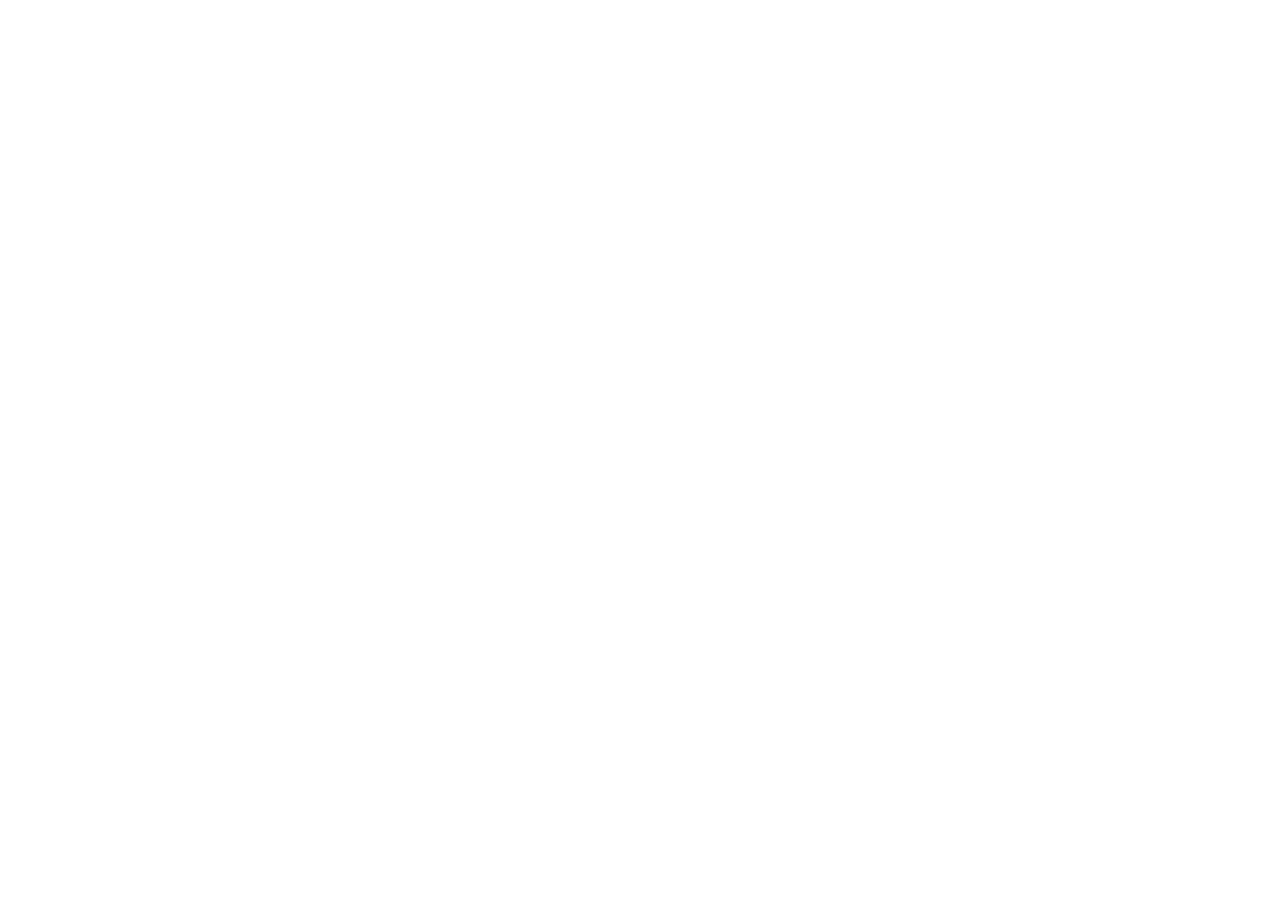
==== src/index.html @ 97d8e4bd "Initial commit" ====
<!DOCTYPE html>
<html lang="en">
  <head>
    <meta charset="UTF-8" />
    <link rel="icon" type="image/svg+xml" href="/favicon.svg" />
    <meta name="viewport" content="width=device-width, initial-scale=1.0" />
    <title>Vanilla App Template</title>
    <link rel="stylesheet" href="./css/styles.css" />
  </head>
  <body>
    <load src="./partials/header.html" icon-path="img/sprite.svg#logo" />

    <main>
      <!-- Loads the specified .html file -->
      <load src="./partials/vite-promo.html" />
      <load src="./partials/badges.html" />
    </main>

    <load src="./partials/footer.html" />

    <script type="module" src="./main.js"></script>
  </body>
</html>
---- src/css/styles.css ----
/**
  |============================
  | include css partials with
  | default @import url()
  |============================
*/
/* Common styles */
@import url('./reset.css');
@import url('./base.css');
@import url('./container.css');
@import url('./animations.css');

/* Sections style */
@import url('./header.css');
@import url('./vite-promo.css');
@import url('./badges.css');
@import url('./back-link.css');
@import url('./footer.css');
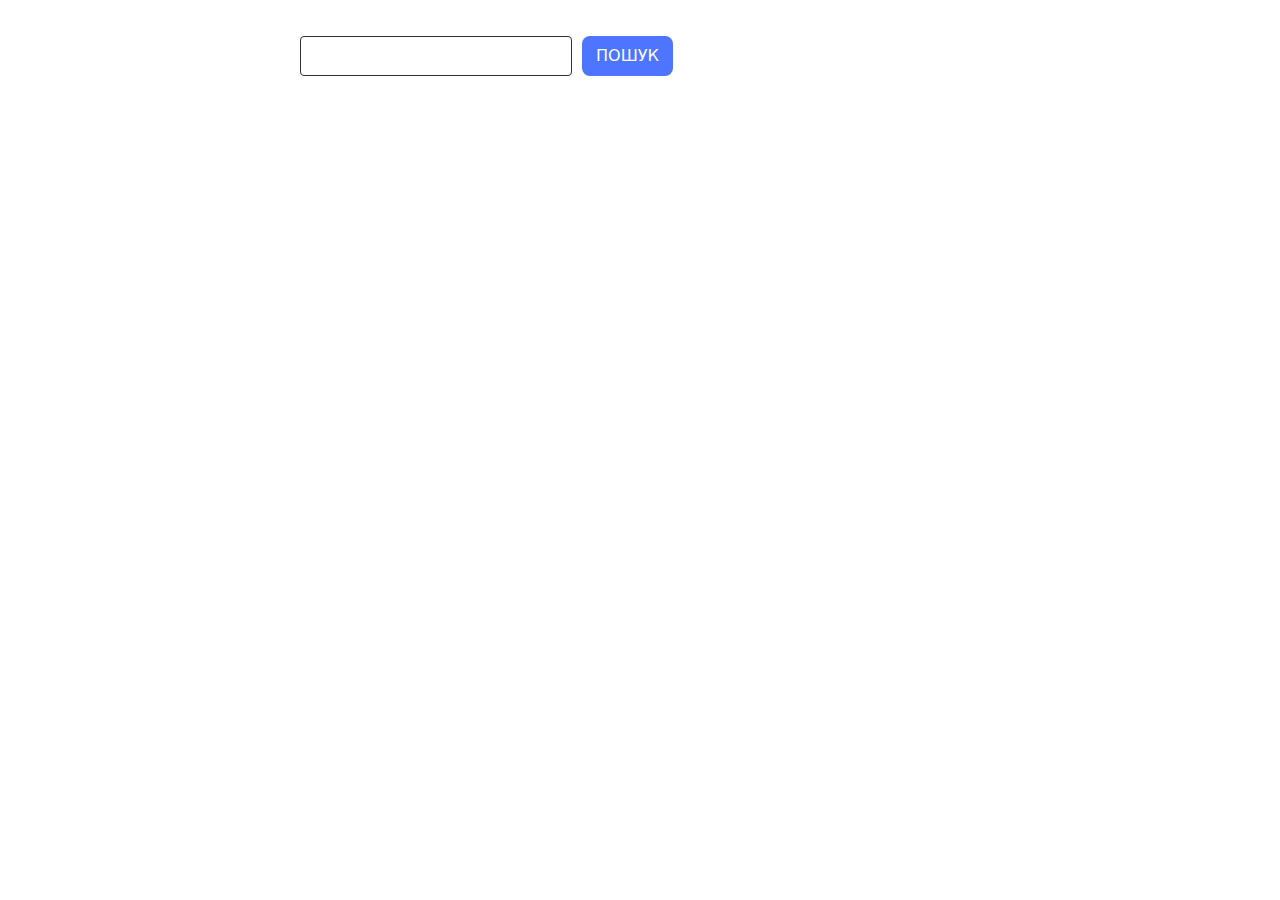
==== commit 915ada4f: "input style done" ====
--- a/src/index.html
+++ b/src/index.html
@@ -4,20 +4,34 @@
     <meta charset="UTF-8" />
     <link rel="icon" type="image/svg+xml" href="/favicon.svg" />
     <meta name="viewport" content="width=device-width, initial-scale=1.0" />
-    <title>Vanilla App Template</title>
+    <title>AdvancedJS-HW-03</title>
+    <link rel="preconnect" href="https://fonts.googleapis.com" />
+    <link rel="preconnect" href="https://fonts.gstatic.com" crossorigin />
+    <link
+      href="https://fonts.googleapis.com/css2?family=Montserrat:ital,wght@0,100..900;1,100..900&display=swap"
+      rel="stylesheet"
+    />
+    <link
+      rel="stylesheet"
+      href="https://cdn.jsdelivr.net/npm/modern-normalize@3.0.0/modern-normalize.min.css"
+    />
     <link rel="stylesheet" href="./css/styles.css" />
+    <script type="module" src="./main.js" defer></script>
   </head>
   <body>
-    <load src="./partials/header.html" icon-path="img/sprite.svg#logo" />
-
-    <main>
-      <!-- Loads the specified .html file -->
-      <load src="./partials/vite-promo.html" />
-      <load src="./partials/badges.html" />
-    </main>
-
-    <load src="./partials/footer.html" />
-
-    <script type="module" src="./main.js"></script>
+    <section class="gallery-section">
+      <div class="container">
+        <form class="search-form js-search-form">
+          <input
+            class="search-input js-search-input"
+            type="text"
+            name="user_query"
+            required
+          />
+          <button class="search-btn" type="submit">пошук</button>
+        </form>
+        <ul class="gallery js-gallery"></ul>
+      </div>
+    </section>
   </body>
 </html>
--- a/src/css/styles.css
+++ b/src/css/styles.css
@@ -1,18 +1,70 @@
-/**
-  |============================
-  | include css partials with
-  | default @import url()
-  |============================
-*/
-/* Common styles */
 @import url('./reset.css');
-@import url('./base.css');
-@import url('./container.css');
-@import url('./animations.css');
 
-/* Sections style */
-@import url('./header.css');
-@import url('./vite-promo.css');
-@import url('./badges.css');
-@import url('./back-link.css');
-@import url('./footer.css');
+.gallery-section {
+  padding-top: 36px;
+}
+
+.container {
+  width: 1200px;
+  padding-left: 15px;
+  padding-right: 15px;
+  margin: o auto;
+}
+
+.search-form {
+  width: 600px;
+  display: flex;
+  margin: 0 auto;
+  margin-bottom: 32px;
+}
+
+.search-input {
+  font-size: 18px;
+  height: 40px;
+  width: 272px;
+  padding-left: 16px;
+  border: 1px solid #303030;
+  border-radius: 4px;
+  background: #fff;
+
+  display: flex;
+  align-items: flex-start;
+  justify-content: flex-start;
+  flex-direction: row;
+  gap: 8px;
+}
+
+.search-btn {
+  font-size: 16px;
+  border-radius: 8px;
+  padding: 8px 16px;
+  width: 91px;
+  height: 40px;
+  background-color: #4e75ff;
+  color: #ffffff;
+  border: none;
+  text-transform: uppercase;
+  cursor: pointer;
+  margin-left: 10px;
+
+  display: flex;
+  align-items: center;
+  justify-content: center;
+  flex-direction: row;
+}
+
+.gallery {
+  display: flex;
+  flex-wrap: wrap;
+  gap: 20px;
+}
+
+.gallery-card {
+  width: calc((100% - 60px) / 4);
+}
+
+.gallery-img {
+  width: 100%;
+  height: 380px;
+  object-fit: cover;
+}
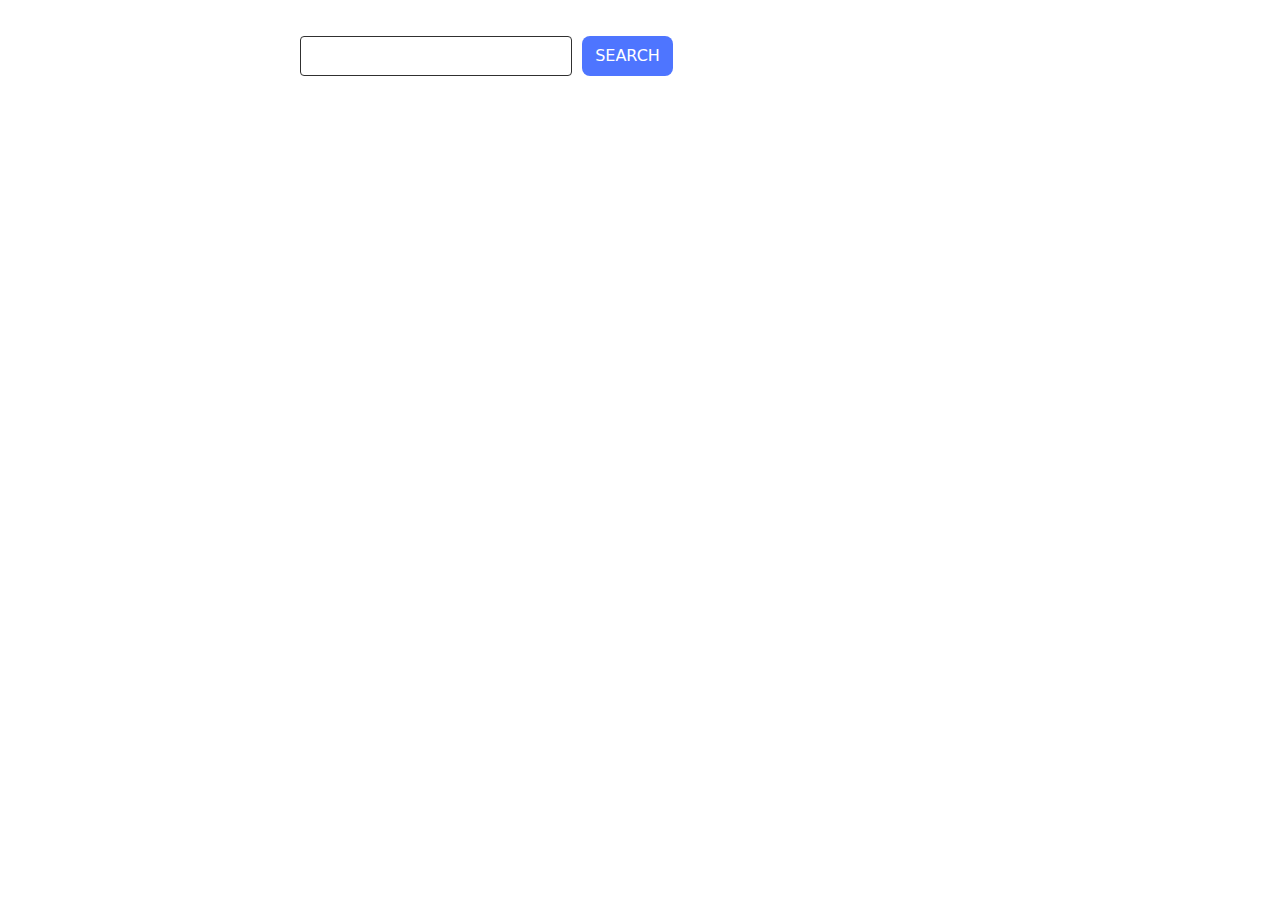
==== commit 17ebaf1e: "rendering start" ====
--- a/src/index.html
+++ b/src/index.html
@@ -28,7 +28,7 @@
             name="user_query"
             required
           />
-          <button class="search-btn" type="submit">пошук</button>
+          <button class="search-btn" type="submit">Search</button>
         </form>
         <ul class="gallery js-gallery"></ul>
       </div>
--- a/src/css/styles.css
+++ b/src/css/styles.css
@@ -56,15 +56,15 @@
 .gallery {
   display: flex;
   flex-wrap: wrap;
-  gap: 20px;
+  gap: 24px;
 }
 
 .gallery-card {
-  width: calc((100% - 60px) / 4);
+  width: calc((100% - 48px) / 3);
 }
 
 .gallery-img {
   width: 100%;
-  height: 380px;
+  height: 152px;
   object-fit: cover;
 }
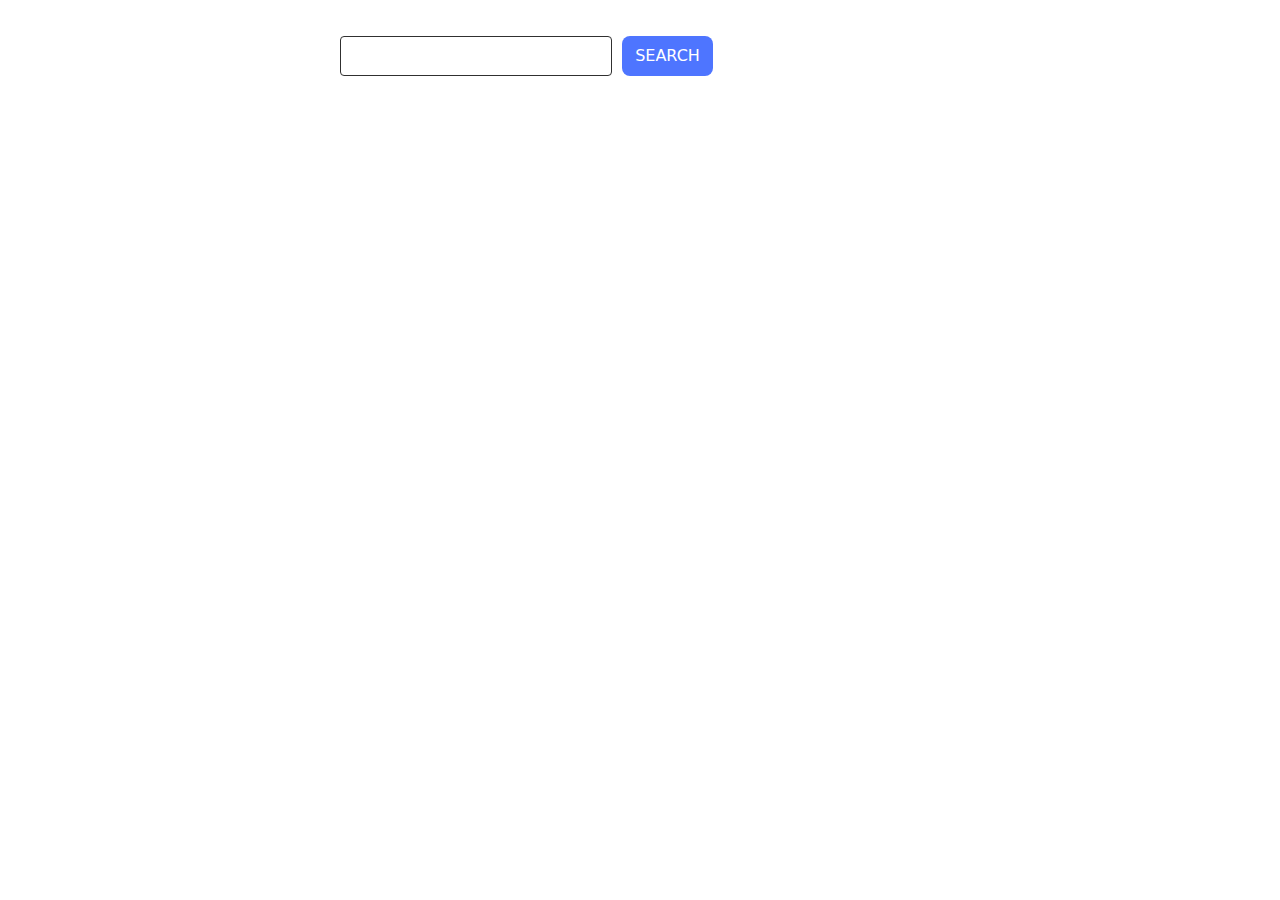
==== commit 352cb6c8: "fix rendering" ====
--- a/src/index.html
+++ b/src/index.html
@@ -8,7 +8,7 @@
     <link rel="preconnect" href="https://fonts.googleapis.com" />
     <link rel="preconnect" href="https://fonts.gstatic.com" crossorigin />
     <link
-      href="https://fonts.googleapis.com/css2?family=Montserrat:ital,wght@0,100..900;1,100..900&display=swap"
+      href="https://fonts.googleapis.com/css2?family=Montserrat:wght@100..900&display=swap"
       rel="stylesheet"
     />
     <link
--- a/src/css/styles.css
+++ b/src/css/styles.css
@@ -8,7 +8,7 @@
   width: 1200px;
   padding-left: 15px;
   padding-right: 15px;
-  margin: o auto;
+  margin: 0 auto;
 }
 
 .search-form {
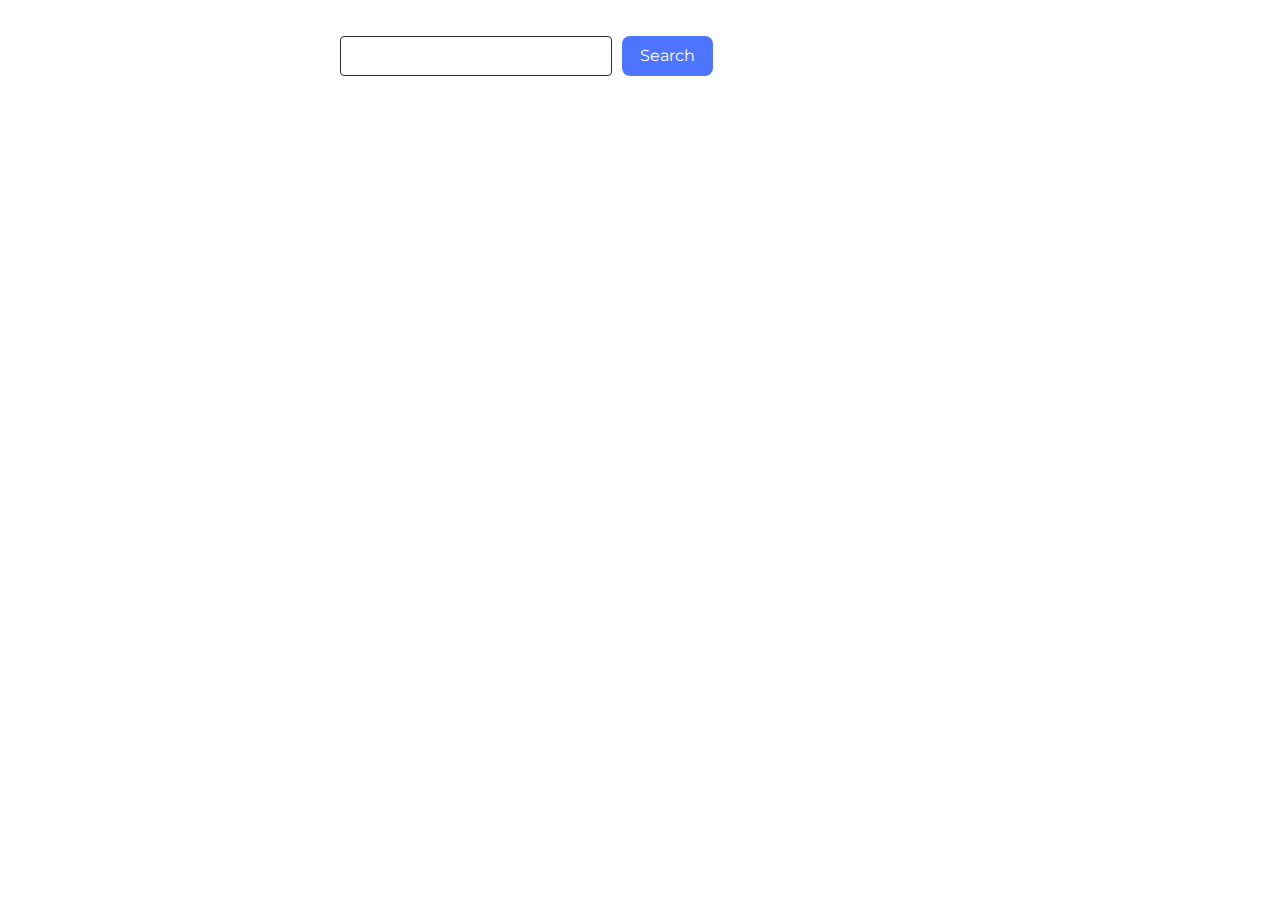
==== commit a0682ac8: "add loader" ====
--- a/src/index.html
+++ b/src/index.html
@@ -31,6 +31,7 @@
           <button class="search-btn" type="submit">Search</button>
         </form>
         <ul class="gallery js-gallery"></ul>
+        <span class="loader is-hidden js-loader"></span>
       </div>
     </section>
   </body>
--- a/src/css/styles.css
+++ b/src/css/styles.css
@@ -1,4 +1,8 @@
 @import url('./reset.css');
+
+body {
+  font-family: 'Montserrat', sans-serif;
+}
 
 .gallery-section {
   padding-top: 36px;
@@ -43,7 +47,6 @@
   background-color: #4e75ff;
   color: #ffffff;
   border: none;
-  text-transform: uppercase;
   cursor: pointer;
   margin-left: 10px;
 
@@ -61,6 +64,7 @@
 
 .gallery-card {
   width: calc((100% - 48px) / 3);
+  border: 1px solid #808080;
 }
 
 .gallery-img {
@@ -68,3 +72,128 @@
   height: 152px;
   object-fit: cover;
 }
+
+.img-info {
+  margin: 4px auto 4px auto;
+}
+
+.img-info-list {
+  display: flex;
+  flex-direction: row;
+  justify-content: center;
+  gap: 32px;
+}
+
+.img-info-item {
+  display: flex;
+  flex-direction: column;
+  align-items: center;
+}
+
+.img-info-title {
+  font-weight: 600;
+  font-size: 12px;
+  line-height: 1.33;
+  letter-spacing: 0.04em;
+  color: #2e2f42;
+}
+
+.img-info-number {
+  font-weight: 400;
+  font-size: 12px;
+  line-height: 2;
+  letter-spacing: 0.04em;
+  color: #2e2f42;
+}
+
+.loader {
+  width: 48px;
+  height: 48px;
+  display: block;
+  margin: 0 auto;
+  position: relative;
+  border: 3px solid;
+  border-color: #209912 #0000 #0d9770 #0000;
+  border-radius: 50%;
+  box-sizing: border-box;
+  animation: 1s rotate linear infinite;
+}
+
+.loader:before,
+.loader:after {
+  content: '';
+  top: 0;
+  left: 0;
+  position: absolute;
+  border: 10px solid transparent;
+  border-bottom-color: #0d9770;
+  transform: translate(-10px, 19px) rotate(-35deg);
+}
+.loader:after {
+  border-color: #209912 #0000 #0000 #0000;
+  transform: translate(32px, 3px) rotate(-35deg);
+}
+
+.loader.is-hidden {
+  display: none;
+}
+
+@keyframes rotate {
+  100% {
+    transform: rotate(360deg);
+  }
+}
+
+/* .loader {
+  display: block;
+  margin: 0 auto;
+  color: #4e75ff;
+  font-size: 14px;
+  overflow: hidden;
+  width: 150px;
+  height: 150px;
+  border-radius: 50%;
+  transform: translateZ(0);
+  animation: mltShdSpin 1.7s infinite ease, round 1.7s infinite ease;
+}
+
+@keyframes mltShdSpin {
+  0% {
+    box-shadow: 0 -0.83em 0 -0.4em, 0 -0.83em 0 -0.42em, 0 -0.83em 0 -0.44em,
+      0 -0.83em 0 -0.46em, 0 -0.83em 0 -0.477em;
+  }
+  5%,
+  95% {
+    box-shadow: 0 -0.83em 0 -0.4em, 0 -0.83em 0 -0.42em, 0 -0.83em 0 -0.44em,
+      0 -0.83em 0 -0.46em, 0 -0.83em 0 -0.477em;
+  }
+  10%,
+  59% {
+    box-shadow: 0 -0.83em 0 -0.4em, -0.087em -0.825em 0 -0.42em,
+      -0.173em -0.812em 0 -0.44em, -0.256em -0.789em 0 -0.46em,
+      -0.297em -0.775em 0 -0.477em;
+  }
+  20% {
+    box-shadow: 0 -0.83em 0 -0.4em, -0.338em -0.758em 0 -0.42em,
+      -0.555em -0.617em 0 -0.44em, -0.671em -0.488em 0 -0.46em,
+      -0.749em -0.34em 0 -0.477em;
+  }
+  38% {
+    box-shadow: 0 -0.83em 0 -0.4em, -0.377em -0.74em 0 -0.42em,
+      -0.645em -0.522em 0 -0.44em, -0.775em -0.297em 0 -0.46em,
+      -0.82em -0.09em 0 -0.477em;
+  }
+  100% {
+    box-shadow: 0 -0.83em 0 -0.4em, 0 -0.83em 0 -0.42em, 0 -0.83em 0 -0.44em,
+      0 -0.83em 0 -0.46em, 0 -0.83em 0 -0.477em;
+  }
+}
+
+@keyframes round {
+  0% {
+    transform: rotate(0deg);
+  }
+  100% {
+    transform: rotate(360deg);
+  }
+} */
